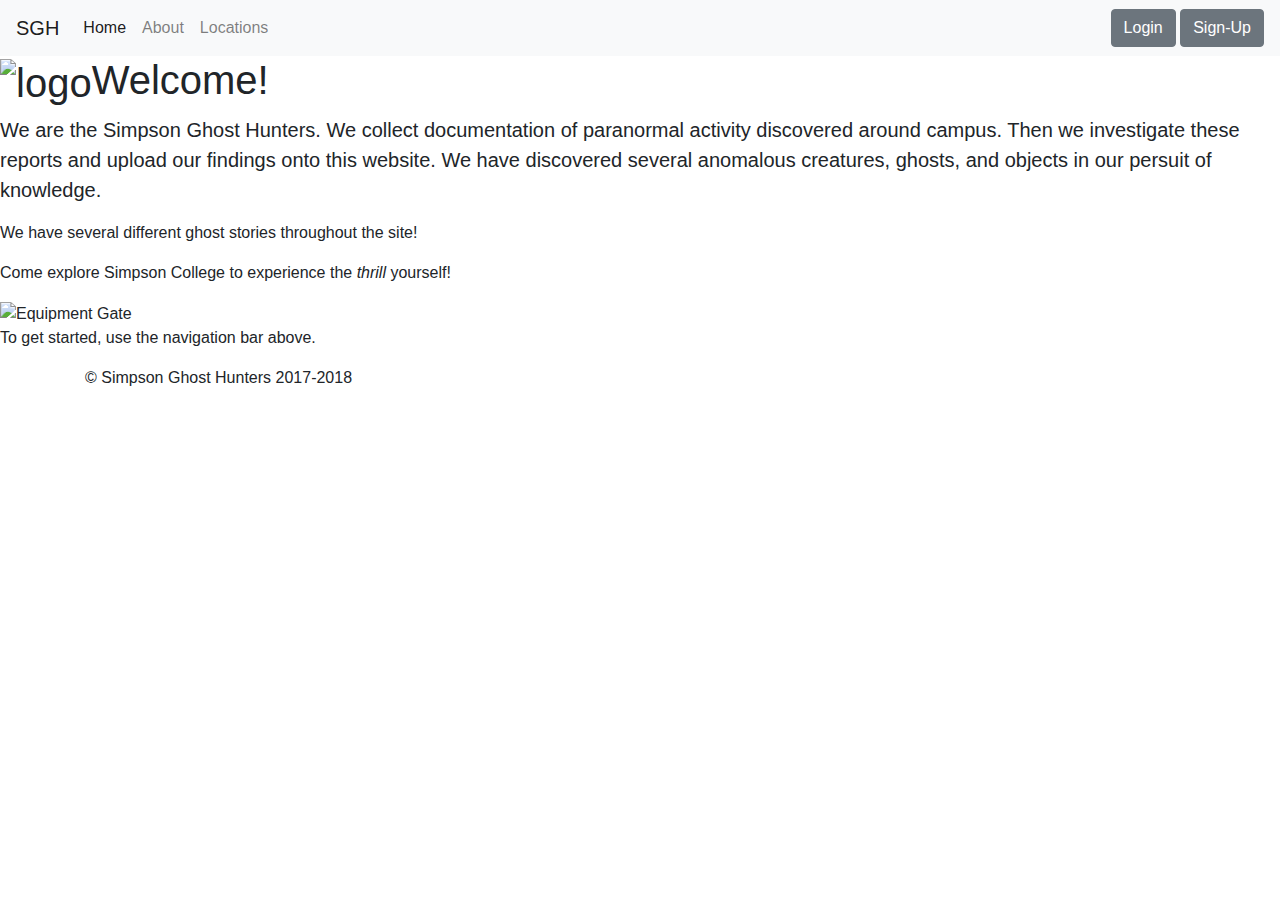
==== public_html/index.html @ f591138b "fixed the comments on doc" ====
<!DOCTYPE html>

<html lang="en">
  <head>
    <meta charset="utf-8">
    <title>SGH - Simpson Ghost Hunters</title>

    <meta name="viewport" content="width=device-width, initial-scale=1, shrink-to-fit=no">

    <link rel="stylesheet" href="https://stackpath.bootstrapcdn.com/bootstrap/4.1.3/css/bootstrap.min.css">

    <link rel="stylesheet" href="https://stackpath.bootstrapcdn.com/bootswatch/4.1.3/darkly/bootstrap.min.css">

  </head>

  <body>

    <nav class="navbar navbar-expand-lg navbar-light bg-light">
      <a class="navbar-brand" href="index.html">SGH</a>
      <button class="navbar-toggler" type="button" data-toggle="collapse" data-target="#navbarSupportedContent" aria-controls="navbarSupportedContent" aria-expanded="false" aria-label="Toggle navigation">
        <span class="navbar-toggler-icon"></span>
      </button>

      <div class="collapse navbar-collapse" id="navbarSupportedContent">
        <ul class="navbar-nav mr-auto">
        	<li class="nav-item active">
            	<a class="nav-link" href="index.html">Home <span class="sr-only">(current)</span></a>
          	</li>

          	<li class="nav-item">
            	<a class="nav-link" href="about.html">About</a>
          	</li>

          	<li class="nav-item">
            	<a class="nav-link" href="locations.html">Locations</a>
          	</li>
        </ul>

		  <a class="btn btn-secondary" href="login.html">Login</a>
        &nbsp;<a class="btn btn-secondary" href="signup.html">Sign-Up</a>
      </div>
    </nav>

    <h1><img src="img/logo.jpg" alt="logo">Welcome!</h1>




        <p class="lead">We are the Simpson Ghost Hunters. We collect documentation of paranormal activity discovered around campus. Then we investigate these reports and upload our findings onto this website. We have discovered several anomalous creatures, ghosts, and objects in our persuit of knowledge.</p>

        <p> We have several different ghost stories throughout the site!</p>
        <p>Come explore Simpson College to experience the <i>thrill</i> yourself!</p>

        <img src="img/home_new.png" alt="Equipment Gate" align="middle">

  
        <p>To get started, use the navigation bar above.</p>

       
    <footer class="container">
      <p>&copy; Simpson Ghost Hunters 2017-2018</p>
    </footer>

    <script src="https://code.jquery.com/jquery-3.3.1.slim.min.js" integrity="sha384-q8i/X+965DzO0rT7abK41JStQIAqVgRVzpbzo5smXKp4YfRvH+8abtTE1Pi6jizo" crossorigin="anonymous"></script>
    <script src="https://cdnjs.cloudflare.com/ajax/libs/popper.js/1.14.3/umd/popper.min.js" integrity="sha384-ZMP7rVo3mIykV+2+9J3UJ46jBk0WLaUAdn689aCwoqbBJiSnjAK/l8WvCWPIPm49" crossorigin="anonymous"></script>
    <script src="https://stackpath.bootstrapcdn.com/bootstrap/4.1.3/js/bootstrap.min.js" integrity="sha384-ChfqqxuZUCnJSK3+MXmPNIyE6ZbWh2IMqE241rYiqJxyMiZ6OW/JmZQ5stwEULTy" crossorigin="anonymous"></script>

  </body>
</html>
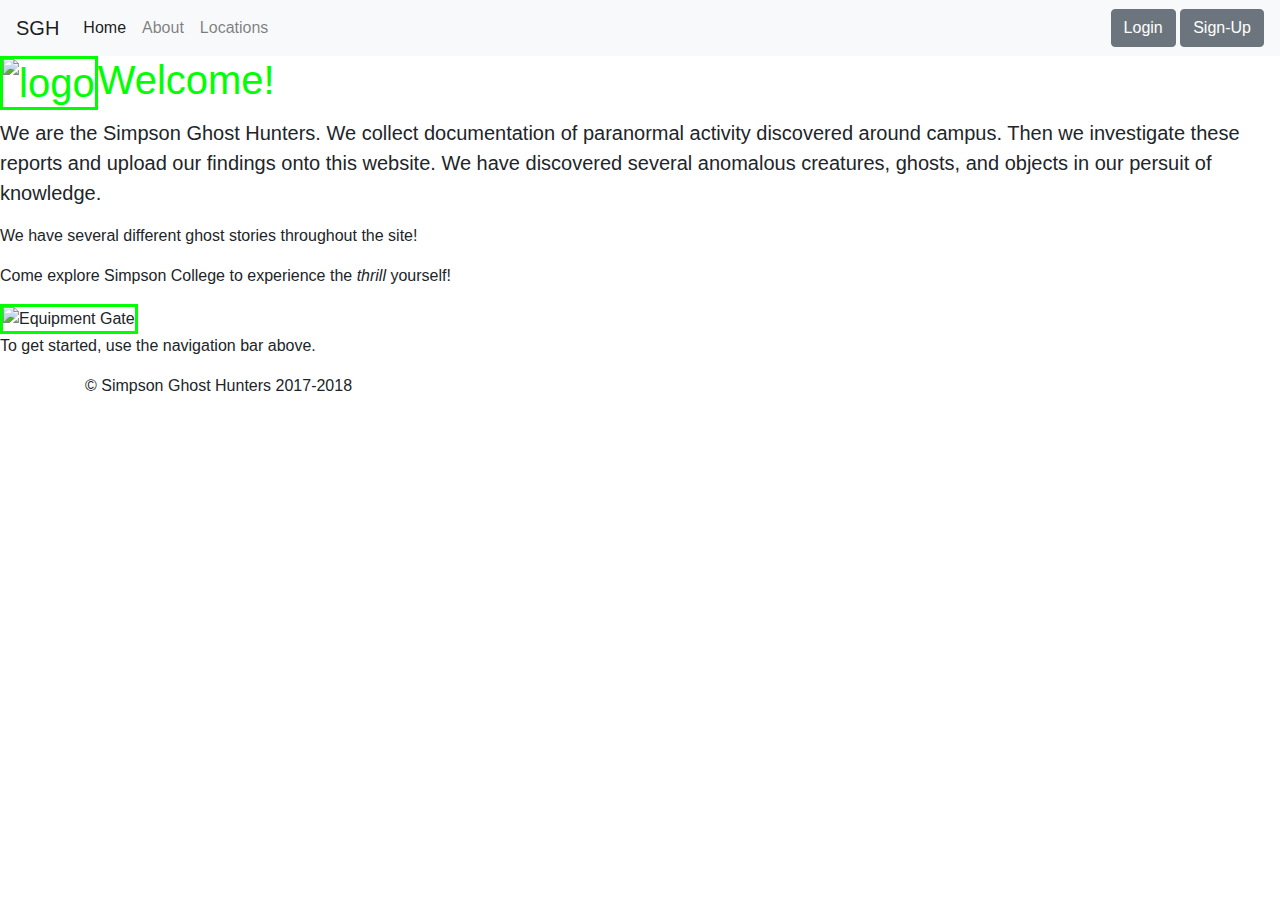
==== commit 61c89f76: "Linked in CSS, changed h1 and h2 to lime green text, added a lime green borders to images, and chang" ====
--- a/public_html/index.html
+++ b/public_html/index.html
@@ -10,6 +10,8 @@
     <link rel="stylesheet" href="https://stackpath.bootstrapcdn.com/bootstrap/4.1.3/css/bootstrap.min.css">
 
     <link rel="stylesheet" href="https://stackpath.bootstrapcdn.com/bootswatch/4.1.3/darkly/bootstrap.min.css">
+
+    <link rel="stylesheet" type="text/css" href="stylesheet.css">
 
   </head>
 
--- a/public_html/stylesheet.css
+++ b/public_html/stylesheet.css
@@ -0,0 +1,11 @@
+h1{
+	color: #00FF00;
+}
+
+h2{
+	color: #00FF00;
+}
+
+img{
+	border:solid; border-image-width:5px; border-color: #00FF00;
+}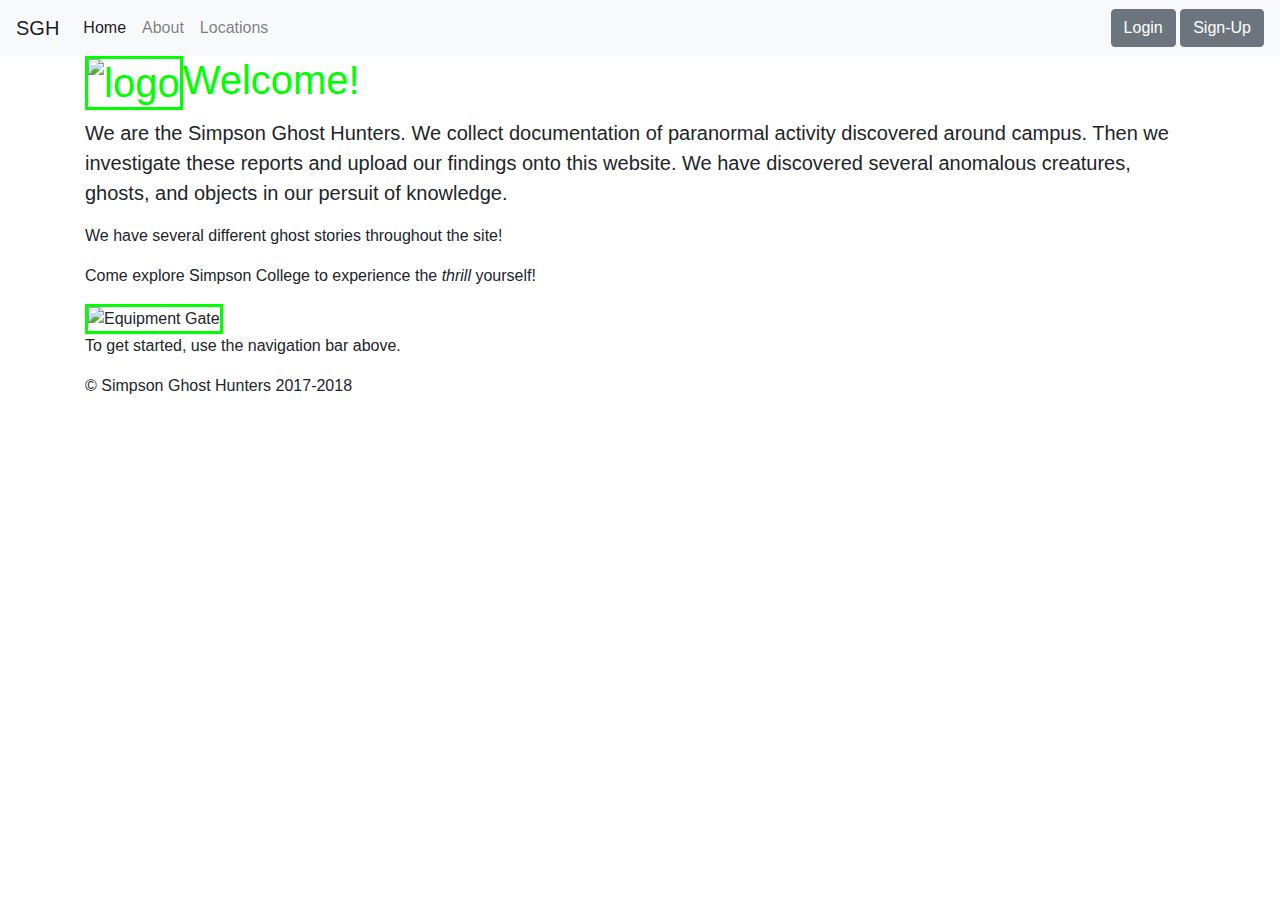
==== commit e01069a9: "Put main info on index.html into a class=container" ====
--- a/public_html/index.html
+++ b/public_html/index.html
@@ -16,7 +16,6 @@
   </head>
 
   <body>
-
     <nav class="navbar navbar-expand-lg navbar-light bg-light">
       <a class="navbar-brand" href="index.html">SGH</a>
       <button class="navbar-toggler" type="button" data-toggle="collapse" data-target="#navbarSupportedContent" aria-controls="navbarSupportedContent" aria-expanded="false" aria-label="Toggle navigation">
@@ -43,10 +42,8 @@
       </div>
     </nav>
 
+  <div class="container">
     <h1><img src="img/logo.jpg" alt="logo">Welcome!</h1>
-
-
-
 
         <p class="lead">We are the Simpson Ghost Hunters. We collect documentation of paranormal activity discovered around campus. Then we investigate these reports and upload our findings onto this website. We have discovered several anomalous creatures, ghosts, and objects in our persuit of knowledge.</p>
 
@@ -59,9 +56,10 @@
         <p>To get started, use the navigation bar above.</p>
 
        
-    <footer class="container">
+    <footer>
       <p>&copy; Simpson Ghost Hunters 2017-2018</p>
     </footer>
+  </div>
 
     <script src="https://code.jquery.com/jquery-3.3.1.slim.min.js" integrity="sha384-q8i/X+965DzO0rT7abK41JStQIAqVgRVzpbzo5smXKp4YfRvH+8abtTE1Pi6jizo" crossorigin="anonymous"></script>
     <script src="https://cdnjs.cloudflare.com/ajax/libs/popper.js/1.14.3/umd/popper.min.js" integrity="sha384-ZMP7rVo3mIykV+2+9J3UJ46jBk0WLaUAdn689aCwoqbBJiSnjAK/l8WvCWPIPm49" crossorigin="anonymous"></script>
